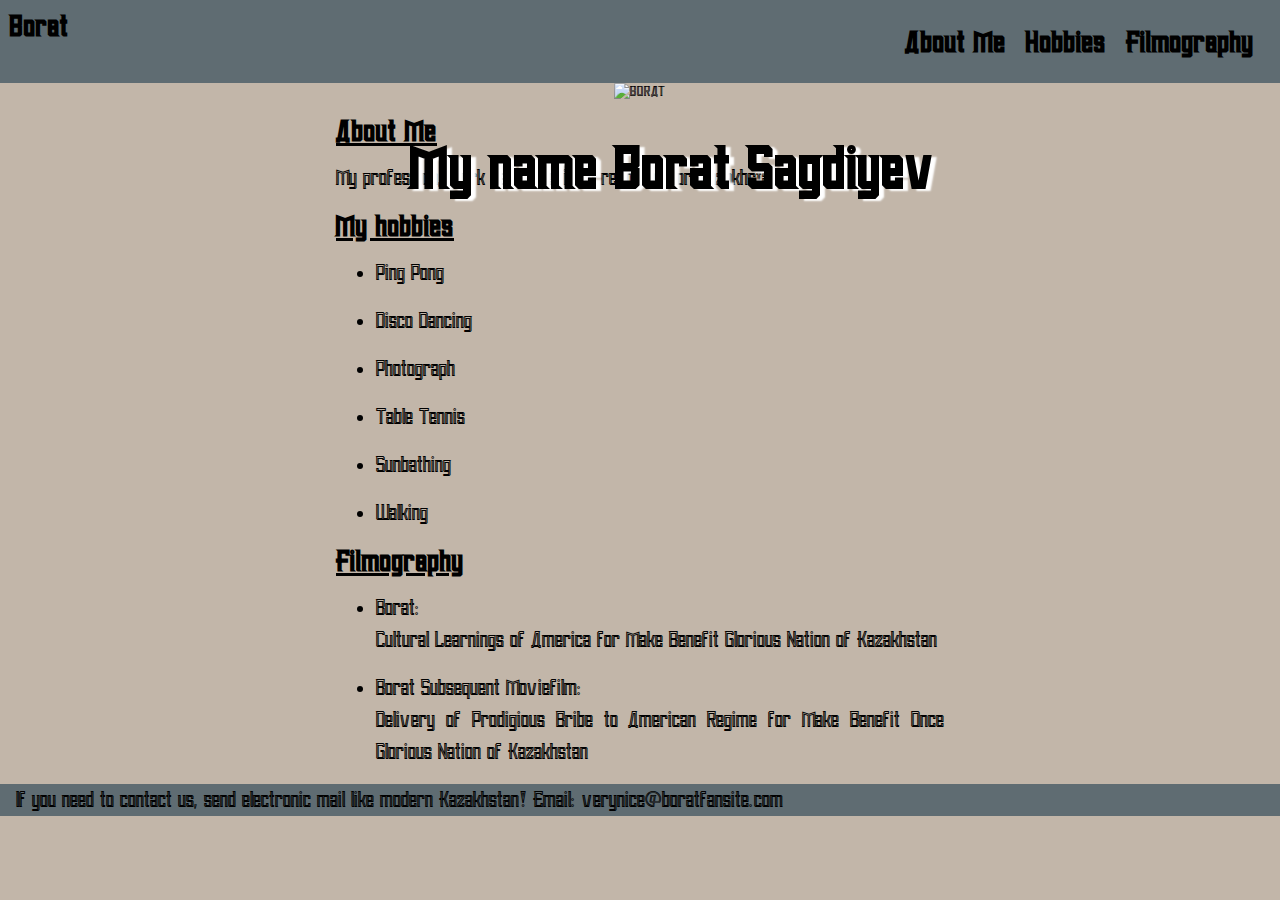
==== mati/mati.html @ e4c121d2 "opa2" ====
<!DOCTYPE html>
<html lang="en">
<head>
    <meta charset="UTF-8">
    <meta name="viewport" content="width=device-width, initial-scale=1.0">
    <title>My Hobbies</title>
    <link rel="stylesheet" href="style.css">
</head>
<body>
    <audio loop autoplay="true">
        <source src="https://www.myinstants.com/media/sounds/magicmamaliga.mp3" type="audio/mpeg">
    </audio>
    <nav>
        <a href="/index.html">Borat</a>
        <div class="buttons">
            <a href="#about">About Me</a>
            <a href="#hobbies">Hobbies</a>
            <a href="#filmography">Filmography</a>
        </div>
    </nav> 
    <header>
        <div class="borat">
            <h1 >My name Borat Sagdiyev</h1>
            <div class="img-container">
                <img src="https://fotografias.antena3.com/clipping/cmsimages01/2020/09/09/401A4DD3-236E-4281-99E1-FE60CBA0FE36/98.jpg?crop=1621,912,x0,y0&width=1900&height=1069&optimize=high&format=webply" alt="BORAT">
            </div>
        </div>

    </header>
    <main>
        <section id="about">
            <h2>About Me</h2>
            <p>My profession, work as a television reporter for Kazakhstan.</p>
        </section>
        <section id="hobbies">    
            <h2>My hobbies</h2>
            <ul>
                <li>Ping Pong</li>
                <li>Disco Dancing</li>
                <li>Photograph</li>
                <li>Table Tennis</li>
                <li>Sunbathing</li>
                <li>Walking</li>
            </ul>
        </section>
        <section id="filmography">
            <h2>Filmography</h2>
            <ul>
                <li>Borat: <br>Cultural Learnings of America for Make Benefit Glorious Nation of Kazakhstan</li>
                <li>Borat Subsequent Moviefilm: <br>  Delivery of Prodigious Bribe to American Regime for Make Benefit Once Glorious Nation of Kazakhstan</li>
            </ul>
        </section>
    </main>

    <footer>
        <p>If you need to contact us, send electronic mail like modern Kazakhstan! Email: <a>verynice@boratfansite.com</a></p>
    </footer>
    </body>
    </html>
---- mati/style.css ----
@font-face {
    font-family: 'Aleksei';
    src: url('Aleksei-Inline.woff') format('woff');
    font-weight: 500;
    font-style: normal;
    font-display: swap;
}

@keyframes rotation {
    from {
      transform: rotate(0deg);
    }
    to {
      transform: rotate(359deg);
    }
}

* {
    font-family: Aleksei;
}

body {
    background-color: #C2B6A9ff;
    margin: 0px;
}

main {
    margin: 1rem auto;
    width: 50%;
}

main li, p{
    font-size: 1.5rem;
    margin: 1rem;
    text-align: justify;
    line-height: 2rem;
}

main h2 {
    text-decoration: underline;
    font-size: 2rem;
    margin: 1rem;
}

nav {
    background-color: #5F6C72ff;
    width: 100%;
    display: flex;
    justify-content:space-between;
}
.buttons {
    display: flex;
    justify-content: center;
    margin: 1em;
}
nav a {
    font-weight: bold;
    color: black;
    text-decoration: none;
    padding: 10px;
    border-radius: 0.5rem;
    font-size: 2rem;
}

nav a:hover {
    background-color: #AFB2BDff;
}

.borat {
    position: relative;
    text-align: center;
}
.borat h1 {
    text-align: center;
    position: absolute;
    top: 70%;
    left: 32vw;
    color: black;
    font-size: 4rem;
    text-shadow: 5px 2px 2px white;

}

.borat h1:hover {
    animation: rotation 2s 1 linear;

}


.img-container img {
    width: 100%;
    height: auto;
    margin: 0 auto;
}

footer {
    background-color: #5F6C72ff;

}

lol {
    color: #464D73;
    color: #D9BE6C;
    color: #A6786D;
    color: #F2F2F2;
    color: #C1B1A5;
    color: #BFBFBF;
    color: #59150F;
    color: #736939;
    color: #40302A;

    color: #AFB2BDff;
    color: #5F6C72ff;
    color: #6A7278ff;
    color: #424853;
    color: #C2B6A9ff;
}
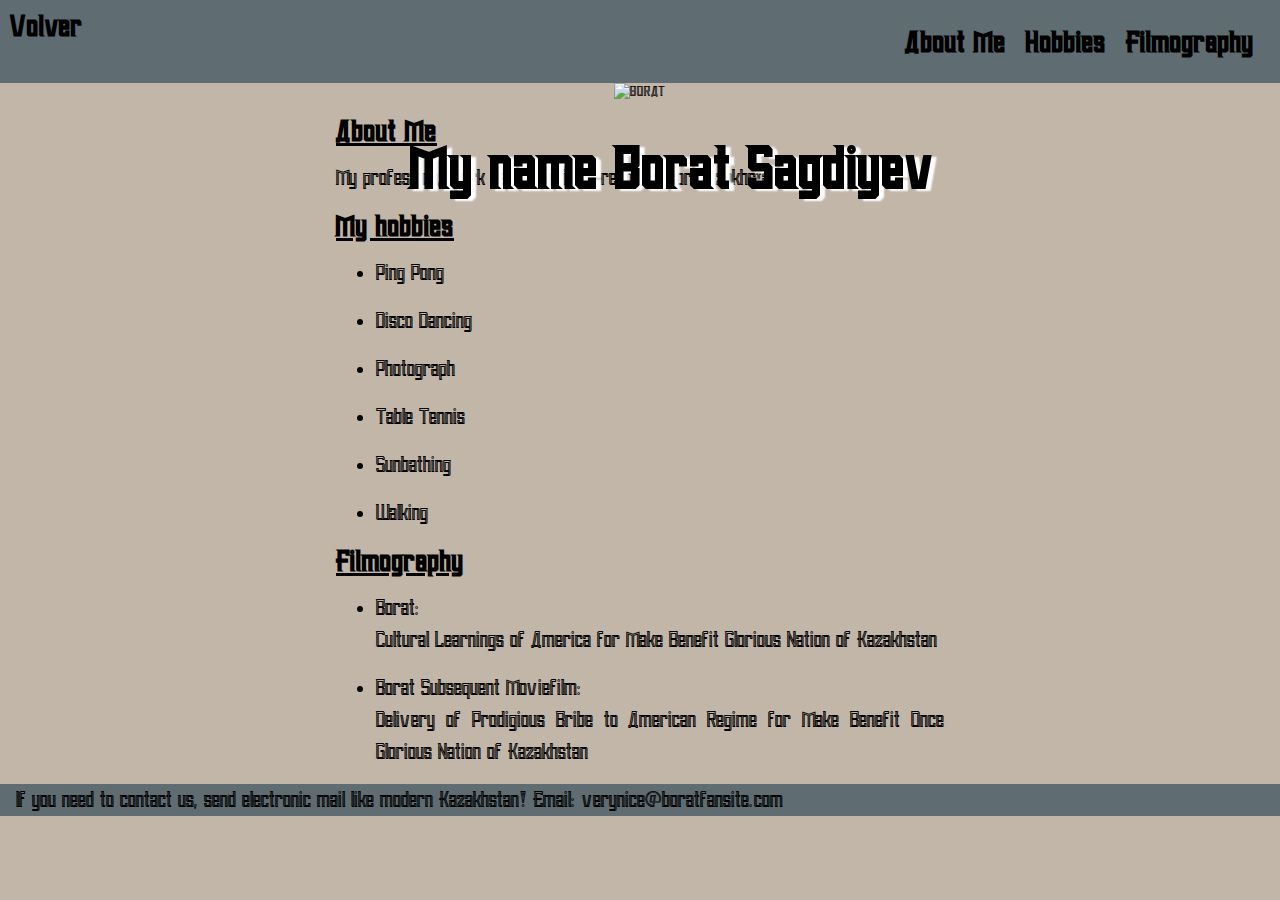
==== commit 767cee81: "minor fix" ====
--- a/mati/mati.html
+++ b/mati/mati.html
@@ -11,7 +11,7 @@
         <source src="https://www.myinstants.com/media/sounds/magicmamaliga.mp3" type="audio/mpeg">
     </audio>
     <nav>
-        <a href="/index.html">Borat</a>
+        <a href="/index.html">Volver</a>
         <div class="buttons">
             <a href="#about">About Me</a>
             <a href="#hobbies">Hobbies</a>
